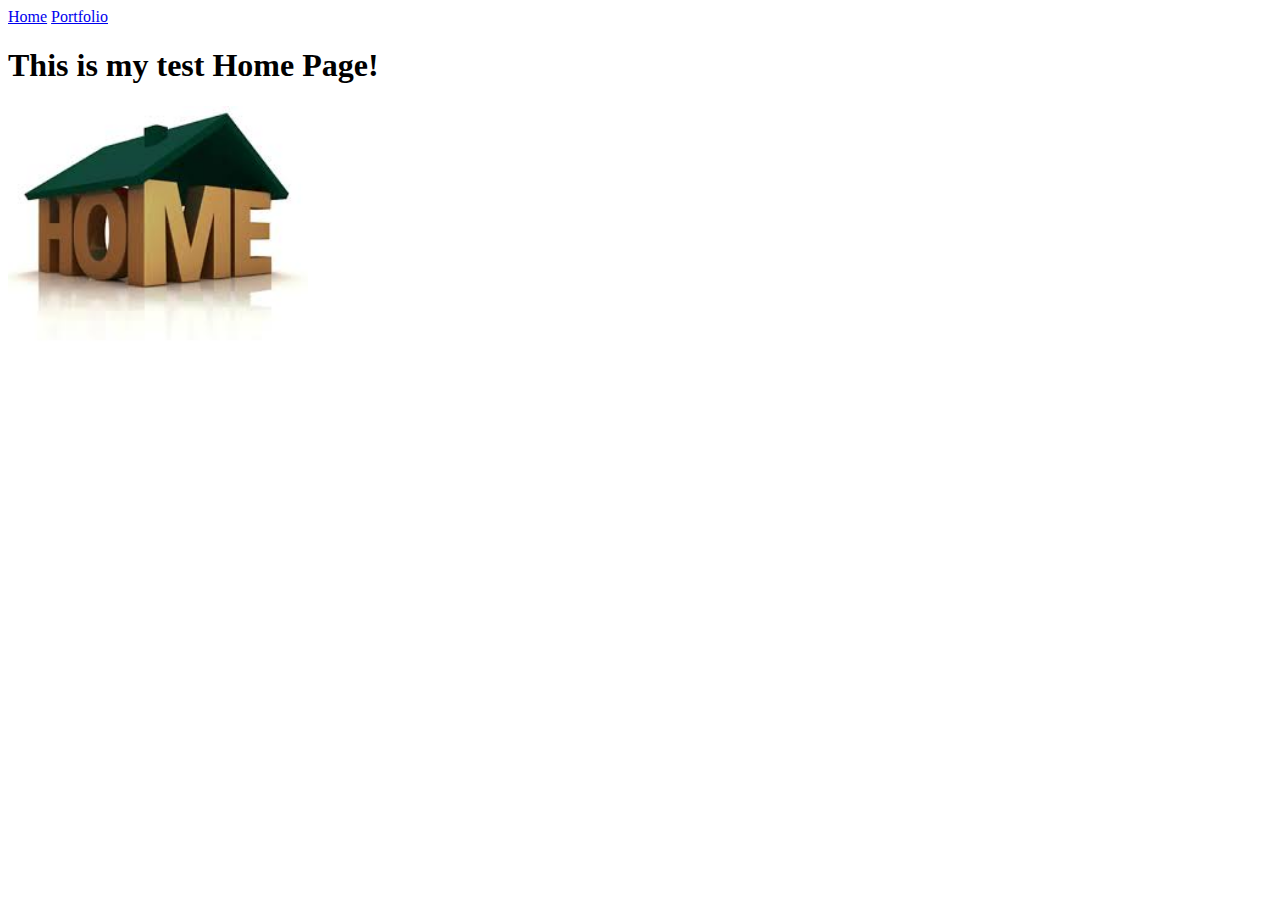
==== index.html @ 8b415663 "Add files via upload" ====
<!doctype html>
<html lang="en">
  <head>
    <meta charset="utf-8">
    <title>Home</title>
  </head>
  <body>
    <a href="index.html">Home</a>
    <a href="portfolio.html">Portfolio</a>
    <h1>This is my test Home Page!</h1>
    <img src="images/home.jpg" height="250">
  </body>
</html>
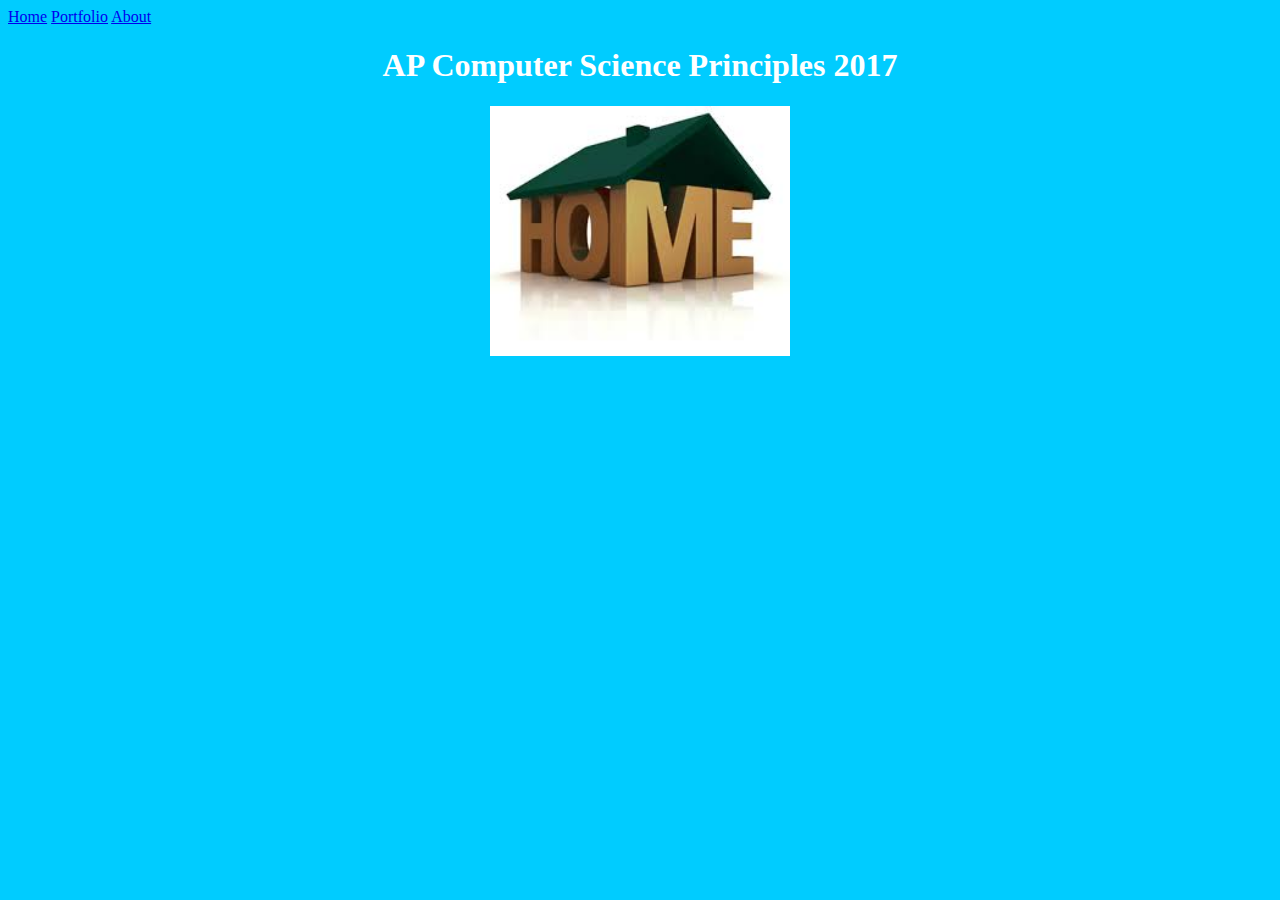
==== commit e9dcc159: "Add files via upload" ====
--- a/index.html
+++ b/index.html
@@ -3,11 +3,13 @@
   <head>
     <meta charset="utf-8">
     <title>Home</title>
+    <link rel="stylesheet" type="text/css" href="style.css">
   </head>
   <body>
     <a href="index.html">Home</a>
     <a href="portfolio.html">Portfolio</a>
-    <h1>This is my test Home Page!</h1>
+    <a href="about.html">About</a>
+    <h1>AP Computer Science Principles 2017</h1>
     <img src="images/home.jpg" height="250">
   </body>
 </html>
--- a/style.css
+++ b/style.css
@@ -0,0 +1,12 @@
+body {
+    background-color: #00ccff;
+}
+
+h1 {
+    color: white;
+    text-align: center
+}
+img {
+    display: block;
+    margin: auto;
+}